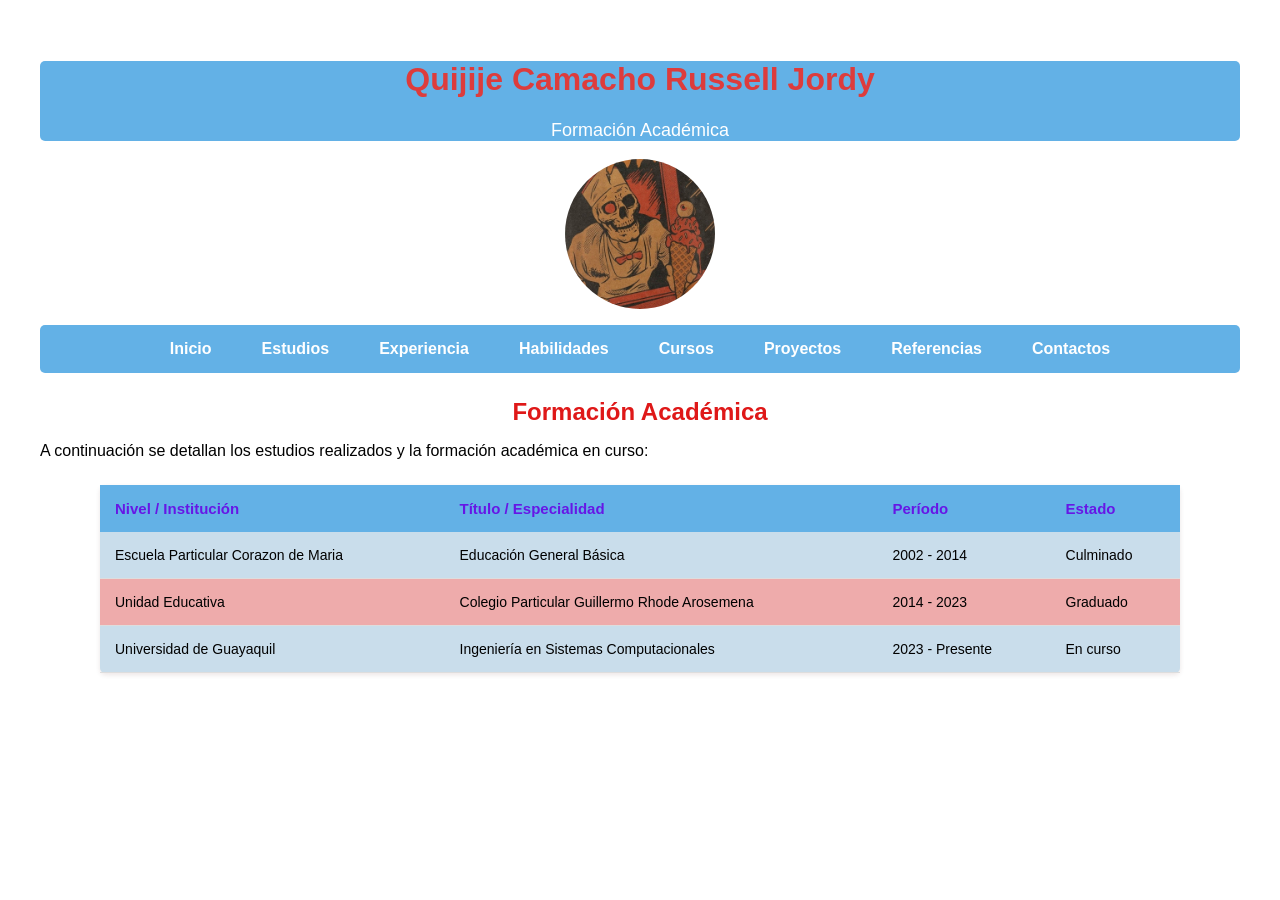
==== estudiosrealizador.html @ b199a9e5 "Primer commit: inicializando repositorio" ====
<!DOCTYPE html>
<html lang="es">
<head>
    <meta charset="UTF-8">
    <meta name="viewport" content="width=device-width, initial-scale=1.0">
    <title>Estudios Realizados</title>
    <link rel="stylesheet" href="css/estilo.css">
</head>
<body>
    <header class="encabezado">
        <h1 class="per">Quijije Camacho Russell Jordy</h1>
        <p class="datos-personales">Formación Académica</p>
    </header>

    <img src="img/descargar (1).jpg" alt="Foto de perfil de Quijije Camacho Russell Jordy" class="perfil">

    <nav>
        <ul>
            <li><a href="index.html">Inicio</a></li>
            <li><a href="estudiosrealizador.html">Estudios</a></li>
            <li><a href="experiencialaboral.html">Experiencia</a></li>
            <li><a href="habilidades.html">Habilidades</a></li>
            <li><a href="cursosrealizados.html">Cursos</a></li>
            <li><a href="proyectos.html">Proyectos</a></li>
            <li><a href="referencia.html">Referencias</a></li>
            <li><a href="contactos.html">Contactos</a></li>
        </ul>
    </nav>

    <main class="contenedor">
        <section class="tarjeta">
            <h2>Formación Académica</h2>
            <p>A continuación se detallan los estudios realizados y la formación académica en curso:</p>
            
            <table>
                <thead>
                    <tr>
                        <th>Nivel / Institución</th>
                        <th>Título / Especialidad</th>
                        <th>Período</th>
                        <th>Estado</th>
                    </tr>
                </thead>
                <tbody>
                    <tr>
                        <td>Escuela Particular Corazon de Maria</td>
                        <td>Educación General Básica</td>
                        <td>2002 - 2014</td>
                        <td>Culminado</td>
                    </tr>
                    <tr>
                        <td>Unidad Educativa</td>
                        <td>Colegio Particular Guillermo Rhode Arosemena</td>
                        <td>2014 - 2023</td>
                        <td>Graduado</td>
                    </tr>
                    <tr>
                        <td>Universidad de Guayaquil</td>
                        <td>Ingeniería en Sistemas Computacionales</td>
                        <td>2023 - Presente</td>
                        <td>En curso</td>
                    </tr>
                </tbody>
            </table>
        </section>
    </main>

</body>
</html>
---- css/estilo.css ----
/*estilo general*/
body {
    font-family: 'translucent', Arial, sans-serif;
    background-color: transparent;
    margin: 20px;
    padding: 20px;
    color: #000000;

}

/*estilo para el encabezado*/
.encabezado {
    color: #dd3c3c;
    background-color: #63b1e6;
    text-align: center;
    gap: 30px;
    border-radius: 5px;
}

/*imagen perfil*/
.perfil {
    display: block;
    margin: 0 auto;
    width: 150px;
    height: 150px;
    border-radius: 50%;
    justify-content: center;
    align-items: center;

}

.datos-personales {
    text-align: center;
    margin-top: 20px;
    font-size: 18px;
    color: hsl(0, 0%, 100%);
}

nav ul {
    background-color: #63b1e6;
    padding: 5px 0;
    justify-content: center;
    margin-bottom: 20px;
    border-radius: 5px;
    gap: 20px;
    list-style: none;
    display: flex;
}

nav li {
    display: inline-block;
}

nav a {
    color: #dd3c3c;
    text-decoration: none;
    padding: 10px 15px;
    display: block;
    border-radius: 5px;
    transition: background-color 0.3s ease;
    color: hsl(0, 0%, 100%);
    font-weight: bold;
}

nav a:hover {
    background-color: #612bdf;
    color: hsl(0, 0%, 100%);
}

h2 {
    color: #df1818;
    text-align: center;
    margin-top: 25px;
    margin-bottom: 15px;
    font-size: 24px;
}

table {
    width: 90%;
    border-collapse: collapse;
    margin: 25px auto;
    background-color: #c9ddeb;
    box-shadow: 0 2px 5px rgba(70, 4, 4, 0.1);
    border-radius: 5px;

}

th {
    background-color: #63b1e6;
    color: #6617e6;
    padding: 15px;
    text-align: left;
    font-size: 15px;

}

td {
    padding: 15px;
    border-bottom: 1px solid #ddd;
    font-size: 14px;
}

/*colores alternos de las filas*/

tr:nth-child(even) {
    background-color: #eeabab;
}

/*efecto al pasar el mause*/
tr:hover td {
    background-color: #bdf3bd;
}

form {
    background-color: white;
    width: 450px;
    max-width: 90%;
    margin: 30px auto;
    padding: 10px 10px;
    border: 1px solid #ddd;
    border-radius: 10px;
    box-shadow: 0 4px 12px #00000015;
    box-sizing: border-box;

}

form label {
    display: block;
    margin-bottom: 5px;
    font-weight: bold;
    color: #164b80;
    font-size: 14px;
    margin-top: 5px;
    margin-bottom: 5px;
}

input{
    width: 100%;
    padding: 10px;
    border: 1px solid #ccc;
    border-radius: 5px;
    box-sizing: border-box;
    font-size: 14px;
}

select {
    width: 100%;
    padding: 10px;
    border: 1px solid #ccc;
    border-radius: 5px;
    box-sizing: border-box;
    font-size: 14px;
    cursor: pointer;
    background-color: #bad6f0;
}

textarea {
    width: 100%;
    padding: 10px;
    border: 1px solid #ccc;
    border-radius: 5px;
    box-sizing: border-box;
    font-size: 14px;
    resize: vertical;
}

.boton {
    background-color: #63b1e6;
    color: #ffffff;
    border: none;
    padding: 12px;
    border-radius: 5px;
    cursor: pointer;
    font-size: 16px;
    margin-top: 10px;
    font-weight: bold;
    transition: background-color 0.3s ease;
}

.boton:hover {
    background-color: #123ae9;
}
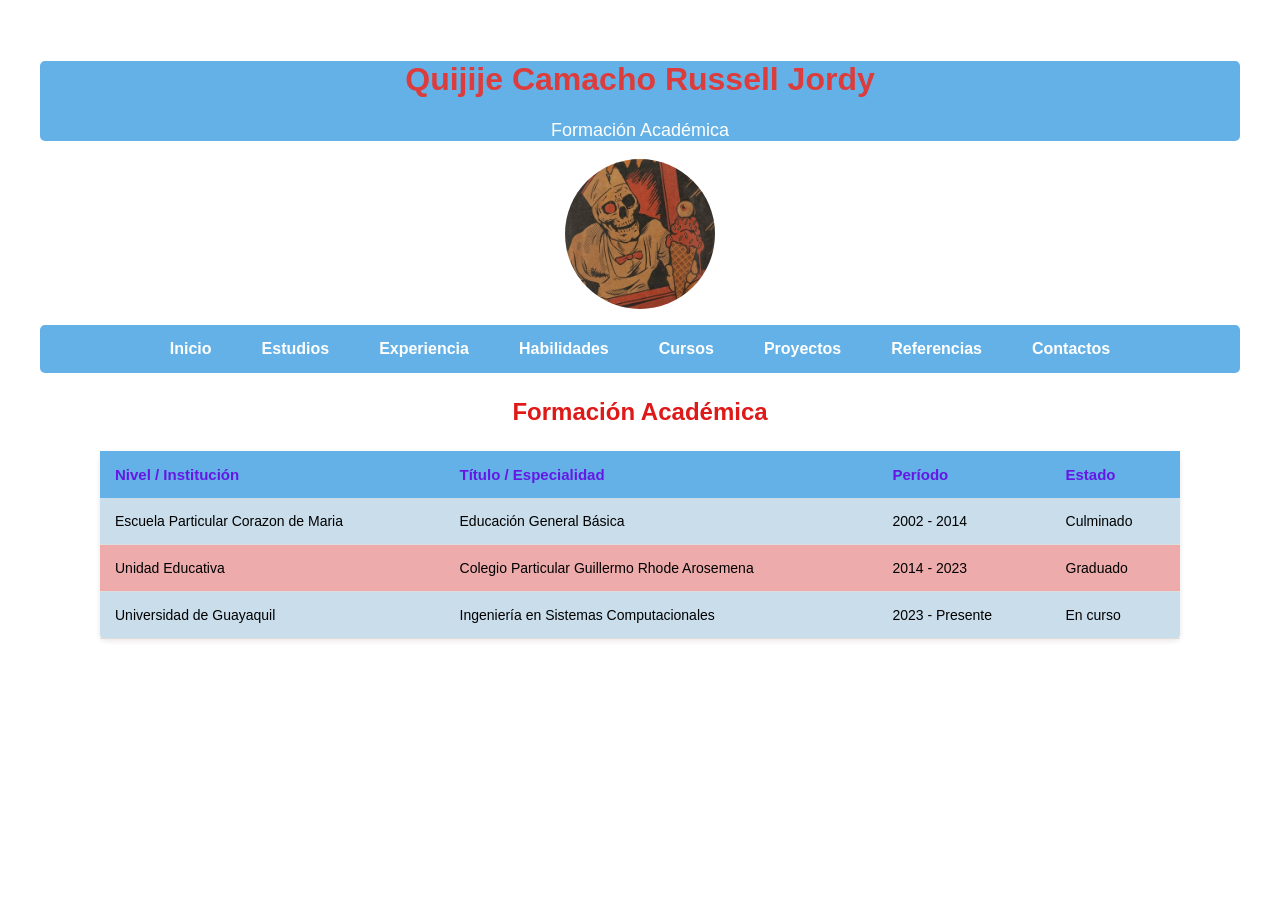
==== commit 3b8e56df: "segundo commit" ====
--- a/estudiosrealizador.html
+++ b/estudiosrealizador.html
@@ -30,7 +30,6 @@
     <main class="contenedor">
         <section class="tarjeta">
             <h2>Formación Académica</h2>
-            <p>A continuación se detallan los estudios realizados y la formación académica en curso:</p>
             
             <table>
                 <thead>
